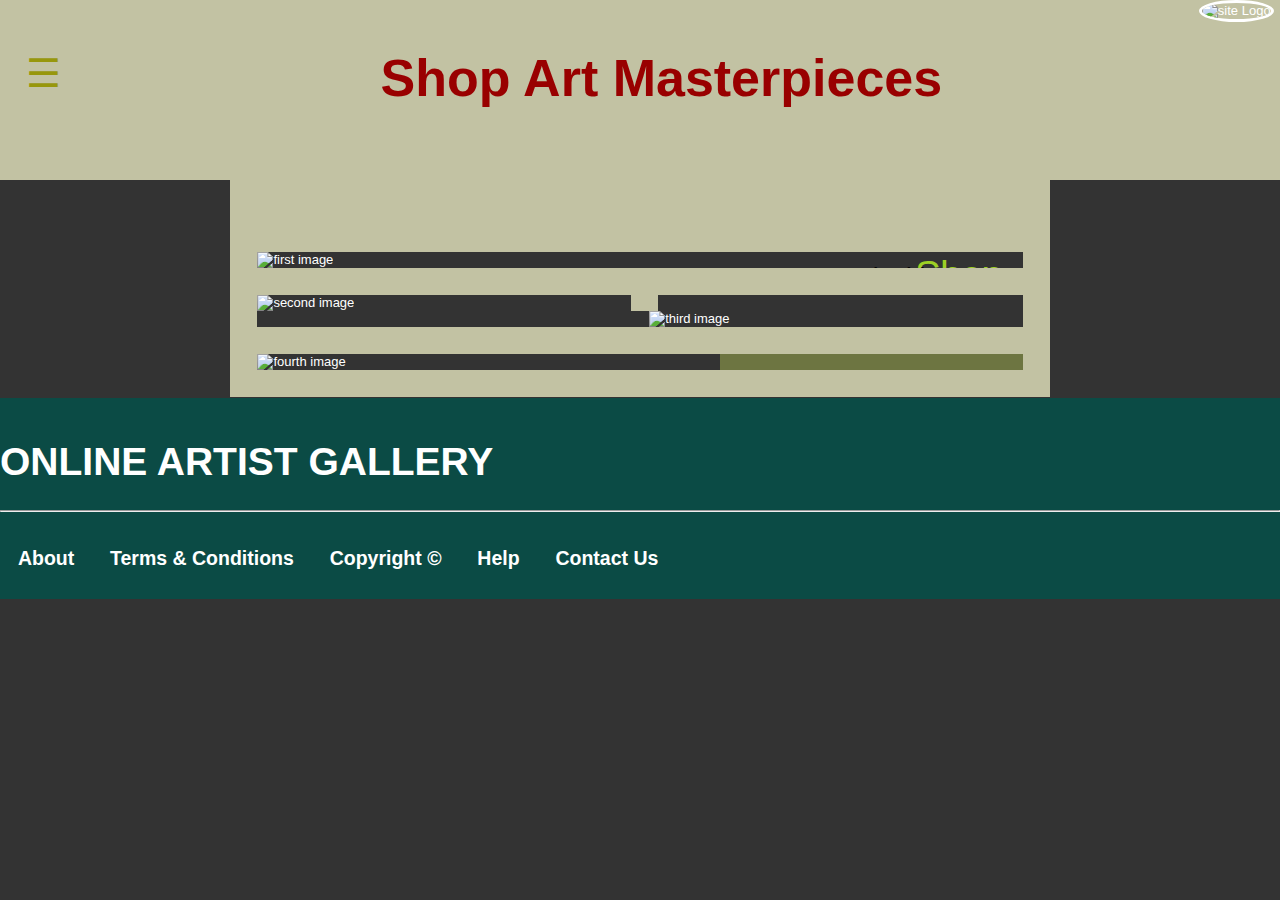
==== shop.html @ 3b6c41da "Add files via upload" ====
<!DOCTYPE html>
<!--
    Shop for our Online Art Gallary Project
-->
<head>
    <meta http-equiv="content-type" content="text/html; charset=utf-8" />
    <title>Shop here Some Famous Artwork</title>
    <meta name="keywords" content="" />
    <meta name="description" content="" />
    <link href="main.css" rel="stylesheet" type="text/css" />
</head>
<body> 
    <!-- hidden side menu -->
    <div id="mySidenav" class="sidenav">
            <a href="javascript:void(0)" class="closebtn" onclick="closeNav()">&times;</a>
            <a href="#">Home</a>
            <a href="#">Artists</a>
            <a href="#">User</a>
            <a href="#">About</a>
        </div>
    
    <!-- Header -->
    <div id="header">
	    <div id ="sideMenu">
        <span onclick="openNav()">&#9776;</span>
        </div>
        <div id ="pageTitle">
        <h1> Shop Art Masterpieces </h2>
        </div>
        <div id ="pageLogo">
        <img src = "images/artistgallarylogo.png" alt="site Logo" />
        </div>
    </div>

    <!-- Content -->
     <div id ="content">
        <div id ="imageArea" >
           <div id="firstImage">
           <img src="images/shop1.png" alt="first image"/>
           <div id="firstImagetext"><span class="shopItem"><a href="#">Shop</a></span> </div>
           <div id="firstImagetext2"><span class="shopItemtext">The biggest <strong class="highlightText"> Online Art Store </strong> </span> </div>
           </div>

           <div id="secondImage">
           <img src="images/shop2.jpg" alt="second image"/>
           <div id="secondImagetext"><span class="shopItem"><a href="#">Shop</a></span></div>
           </div>

           <div id="thirdImage">
           <img src="images/shop3.jpg" alt="third image" />
           <div id="thirdImagetext"><span class="shopItem"><a href="#">Shop</a></span></div>
           </div>

           <div id="fourthImage">
           <img src="images/shop4.jpg" alt="fourth image" />
           <div id="fourthImagetext"><span class="shopItem"><a href="#">Shop</a></span></div>
           
           <div id="fourthImagetext2">
            <div class="exploreMore"> <a href="#"> <strong> Explore more Artworks Here </strong> </a> </div>
           </div>
           </div>
        </div>
    </div>
    <!-- Footer -->
    <div id="footer">
        <h1 id="footerName"> <strong> ONLINE ARTIST GALLERY </strong> </h1>
        <hr>
        <div class="footerNav"> 

            <A href="#" target="_self "> <h2> About </h2> </A>  
            <A href="#" target="_self"> <h2> Terms &#38; Conditions </h2> </A> 
            <A href="#" target="_self"> <h2> Copyright &#169; </h2> </A> 
            <A href="#" target="_self"> <h2> Help </h2> </A> 
            <A href="#" target="_self"> <h2> Contact Us</h2> </A> 
        </div>
    </div>

  
               
<script type="text/javascript" src="shop.js"></script>  
</body>
</html>
---- main.css ----
body {
	margin:  0;
	padding: 0;
	background: #333333;
	font: normal small Tahoma, Arial, Helvetica, sans-serif;
	color: #FFFFFF;
}

/* Header */

#header {
	width: 100vw;
	height: 20vh;
    background: #c2c2a3;
}

#sideMenu {
	float: left;
	padding: 4% 10% 1% 2%;
}

#sideMenu span {
	font-size: 3em;
    color: #97970c;
    text-decoration: none;
}

#pageTitle {
    float: left;
    width: 50vw;
	padding: 1% 1% 0% 15%;
}

#pageTitle h1 {
    color: #990000;
	font-size: 4em;
}

#pageLogo {
    float: right; 
    padding: 0 .5vw 0 0; 
}

#pageLogo img{
    width: 10vw;
    height: 19vh;
    border: .5%;
    border-style: solid; 
    border-radius: 100%;
}

.sidenav {
    height: 100%;
    width: 0;
    position: fixed;
    z-index: 1;
    top: 0;
    left: 0;
    background-color: #111;
    overflow-x: hidden;
    transition: 0.5s;
    padding-top: 5%;
  }
  
  .sidenav a {
    padding: 8px 8px 8px 32px;
    text-decoration: none;
    font-size: 3em;
    color: #818181;
    display: block;
    transition: 0.3s;
  }
  
  .sidenav a:hover {
    background-color: antiquewhite;
    color: #f56666;
  }
  
  .sidenav .closebtn {
    position: absolute;
    top: 0;
    right: 25px;
    font-size: 36px;
    margin-left: 50px;
}
/* Content */

/* Image Area */
/* Image Area */
 

#imageArea {
    margin-left: 18%;
    margin-right: 18%;
    margin-top: 0%;
    margin-bottom: 0%;
    border-width: 8vh 3vh 3vh 3vh;
    border-style: solid;
    border-color:#c2c2a3; 
}
#firstImage {
    width: 100%;
    height: 100%;
    border-width: 0 0 3vh 0;
    border-style: solid;
    border-color:#c2c2a3;
    position: relative;
    overflow: hidden;
}
#firstImagetext {
    position: absolute;
    top: 0%;
    right: 0%;
  }
.shopItem a {
	display: block;
	width: 10vw;
	height: 10vh;
    padding-top: 1%; 
	text-align: center;
	text-decoration: none;
	letter-spacing: -1px;
	font-family: "Arial";
	font-size: 3em;
	color:   hsl(78, 70%, 48%);
}
.shopItem a:hover {
    border-radius: 5%;
    color: #f56666;
	background-color: #66ff66;
} 
#firstImagetext2 {
    position: absolute;
    top: 55%;
    right: 5%;
  }
.shopItemtext {
	display: block;
	width: 10vw;
	height: 1vh;
    padding-top: 1%; 
	text-align: center;
	text-decoration: none;
	letter-spacing: -1px;
	font-family: "Arial";
	font-size: 200%;
	color:   #030303;
}
.highlightText {
    display: block;
	width: 10vw;
	height: 1vh;
    padding-top: 1%; 
	text-align: center;
	text-decoration: none;
	letter-spacing: -1px;
	font-family: "Times New Roman";
	font-size: 200%;
	color:   #030303;
}

#secondImage {
    float: left;
    width: 48.8%;
    height: 100%;
    border-width: 0 3vh 0 0;
    border-style: solid;
    border-color:#c2c2a3;
    position: relative;
    overflow: hidden;
}
#secondImagetext {
    position: absolute;
    bottom: 0%;
    right: 0%
  }
#thirdImage {
    float: right;
    width: 48.8%;
    height: 100%;
    position: relative;
    overflow: hidden;
}
#thirdImagetext {
    position: absolute;
    bottom: 0%;
    right: 0%
  }
#fourthImage {
    width: 100%;
    height: 100%;
    border-width: 3vh 0 0 0;
    border-style: solid;
    border-color:#c2c2a3;
    position: relative;
    overflow: hidden;
}
#fourthImagetext {
    position: absolute;
    bottom: 0%;
    right: 39.5%;
}
#fourthImagetext2 {
    position: absolute;
    height: 100%;
    top: 0%;
    bottomL: 0%;
    left: 60.5%;
    right: 0%; 
}
.exploreMore {
    border-width: 2vh 2vh 2vh 2vh;
    border-style: solid;
    border-color:#6d7541;
    background-color:#6d7541;
}
.exploreMore a {
    padding: 25% 1% 30% 1%;
    text-decoration: none;
    font-size: 5em;
    color: antiquewhite;
    display: block; 
}
.exploreMore a:hover {
    background-color:#102b30; 
    color:#e76b18;
    border-color:#3bc5dd;
}
/* Footer */
#footer {
        margin-top:-2%;
        background: #0b4b45;
  }
#footerName{
    font-family: 'Arial'; 
    padding-top: 42px;
    font-size: 300%;
} 
.footerNav{
    overflow: hidden;
    display: block;
    padding: 0% 0%;
    height: 14%;
    width: 100%;
  }
.footerNav a {
    float: left;
    color: white;
    text-align: center;
    padding: 1% 1.4% ;
    text-decoration: none;
    font-size: 100%;
    font-family: arial; 
}
.footerNav a:hover {
    background-color: antiquewhite;
    color: #f56666;
}

@media only screen and (max-width: 600px) {
    #sideMenu {
        float: left;
        padding: 5% 1% 1% 2%;
    }
    
    #sideMenu span {
        font-size: 3em;
        color: #97970c;
        text-decoration: none;
    }
    
    #pageTitle {
        float: left;
        width: 85vw;
        padding: 1% 1% 1% 4%;
    }
    
    #pageTitle h1 {
        color: #990000;
        font-size: 3em;
    }
    #pageLogo {
        float: right; 
        visibility: hidden;
        padding: 0 .5vw 0 0; 
    }
    
    #pageLogo img{
        width: 10vw;
        height: 19vh;
        border: .5%;
        border-style: solid; 
        border-radius: 100%;
    }
}
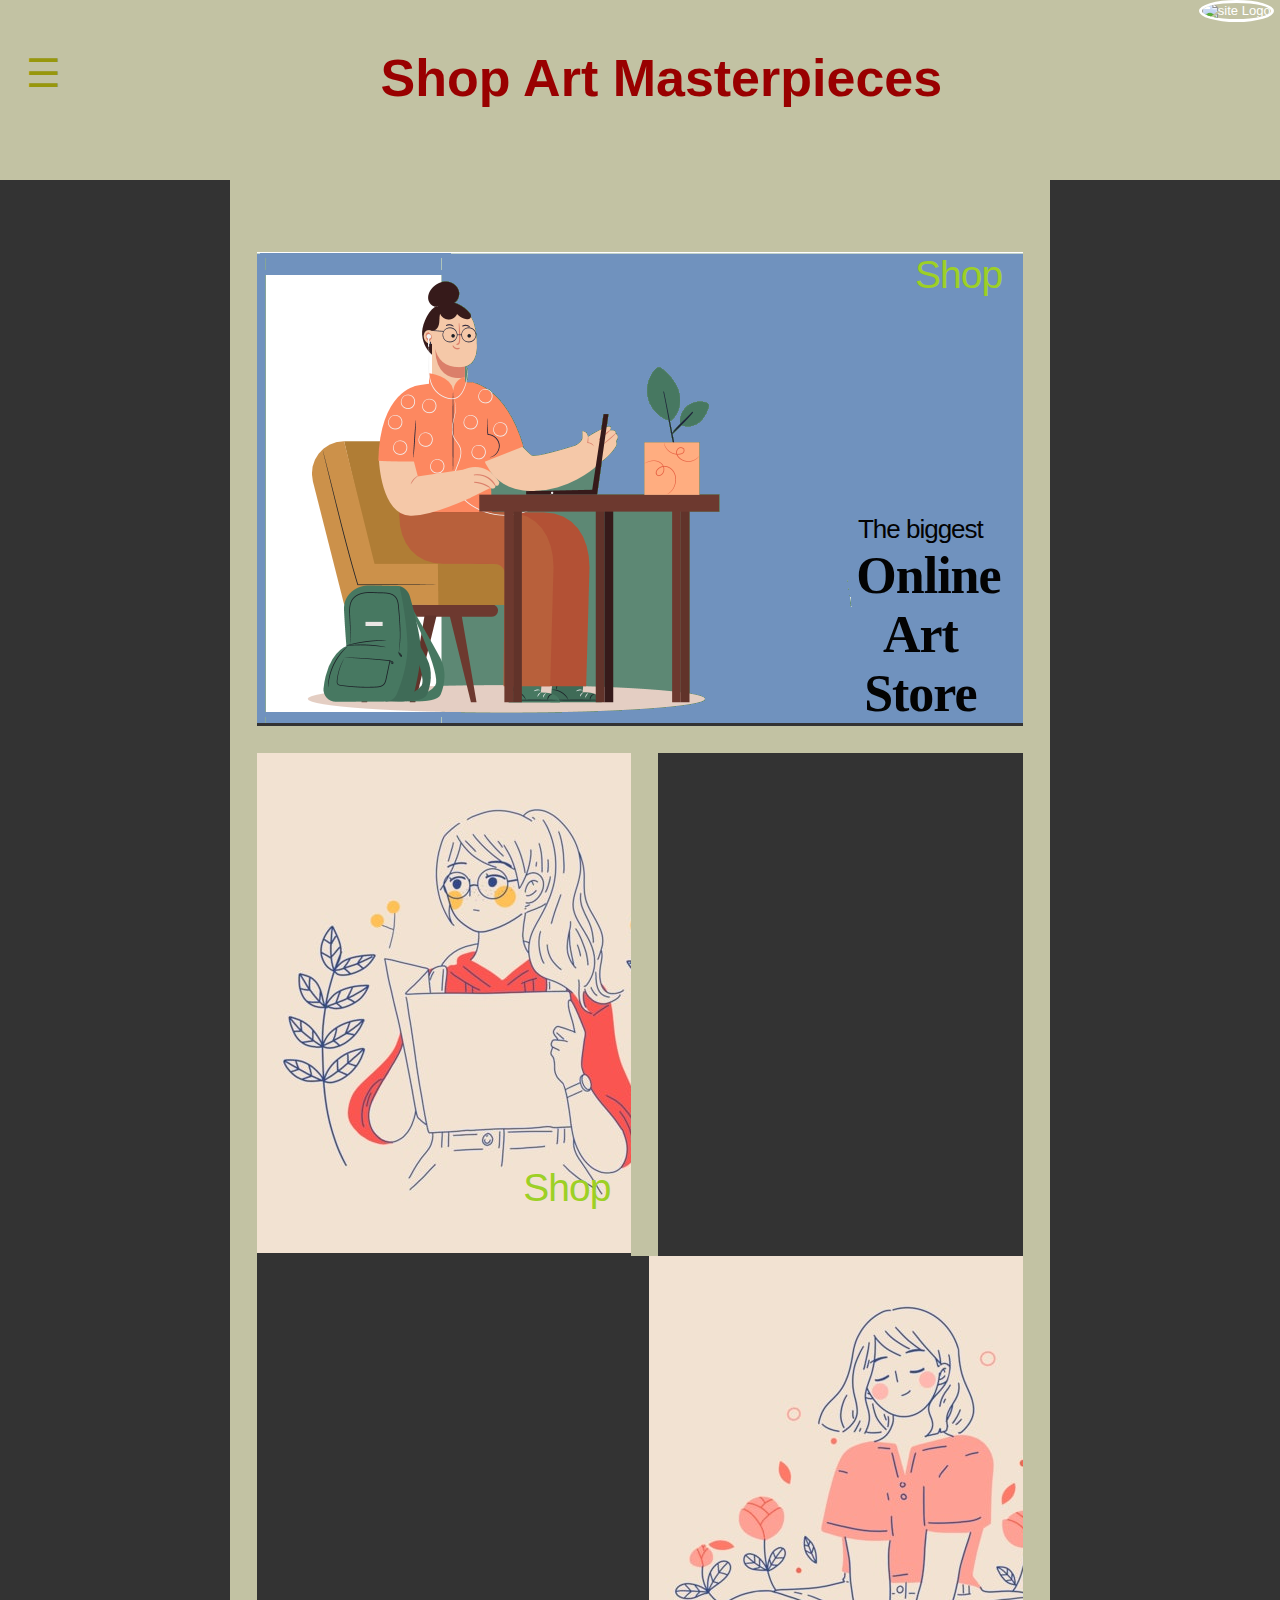
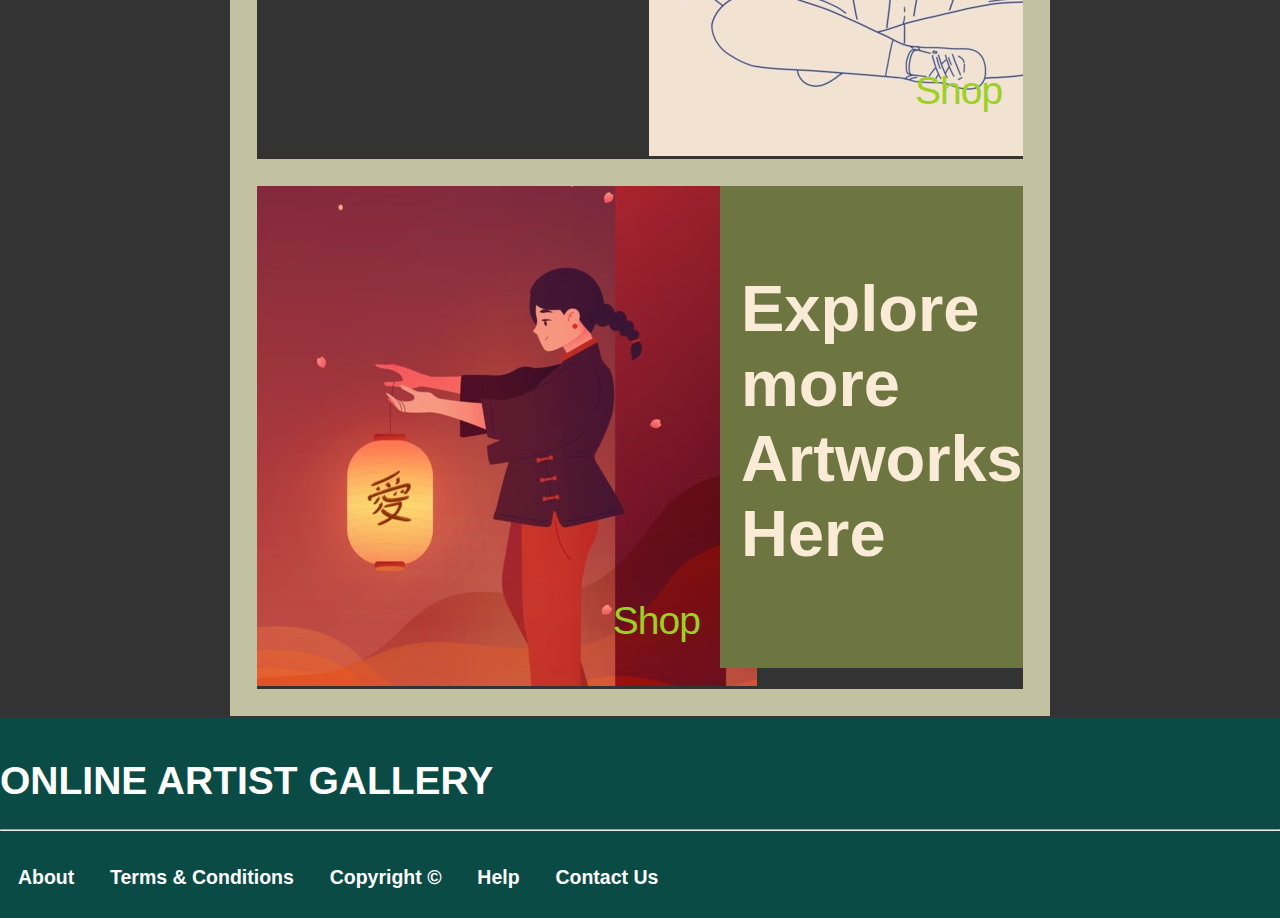
==== commit e9da2a7e: "Update shop.html" ====
--- a/shop.html
+++ b/shop.html
@@ -36,23 +36,23 @@
      <div id ="content">
         <div id ="imageArea" >
            <div id="firstImage">
-           <img src="images/shop1.png" alt="first image"/>
+           <img src="shop1.png" alt="first image"/>
            <div id="firstImagetext"><span class="shopItem"><a href="#">Shop</a></span> </div>
            <div id="firstImagetext2"><span class="shopItemtext">The biggest <strong class="highlightText"> Online Art Store </strong> </span> </div>
            </div>
 
            <div id="secondImage">
-           <img src="images/shop2.jpg" alt="second image"/>
+           <img src="shop2.jpg" alt="second image"/>
            <div id="secondImagetext"><span class="shopItem"><a href="#">Shop</a></span></div>
            </div>
 
            <div id="thirdImage">
-           <img src="images/shop3.jpg" alt="third image" />
+           <img src="shop3.jpg" alt="third image" />
            <div id="thirdImagetext"><span class="shopItem"><a href="#">Shop</a></span></div>
            </div>
 
            <div id="fourthImage">
-           <img src="images/shop4.jpg" alt="fourth image" />
+           <img src="shop4.jpg" alt="fourth image" />
            <div id="fourthImagetext"><span class="shopItem"><a href="#">Shop</a></span></div>
            
            <div id="fourthImagetext2">
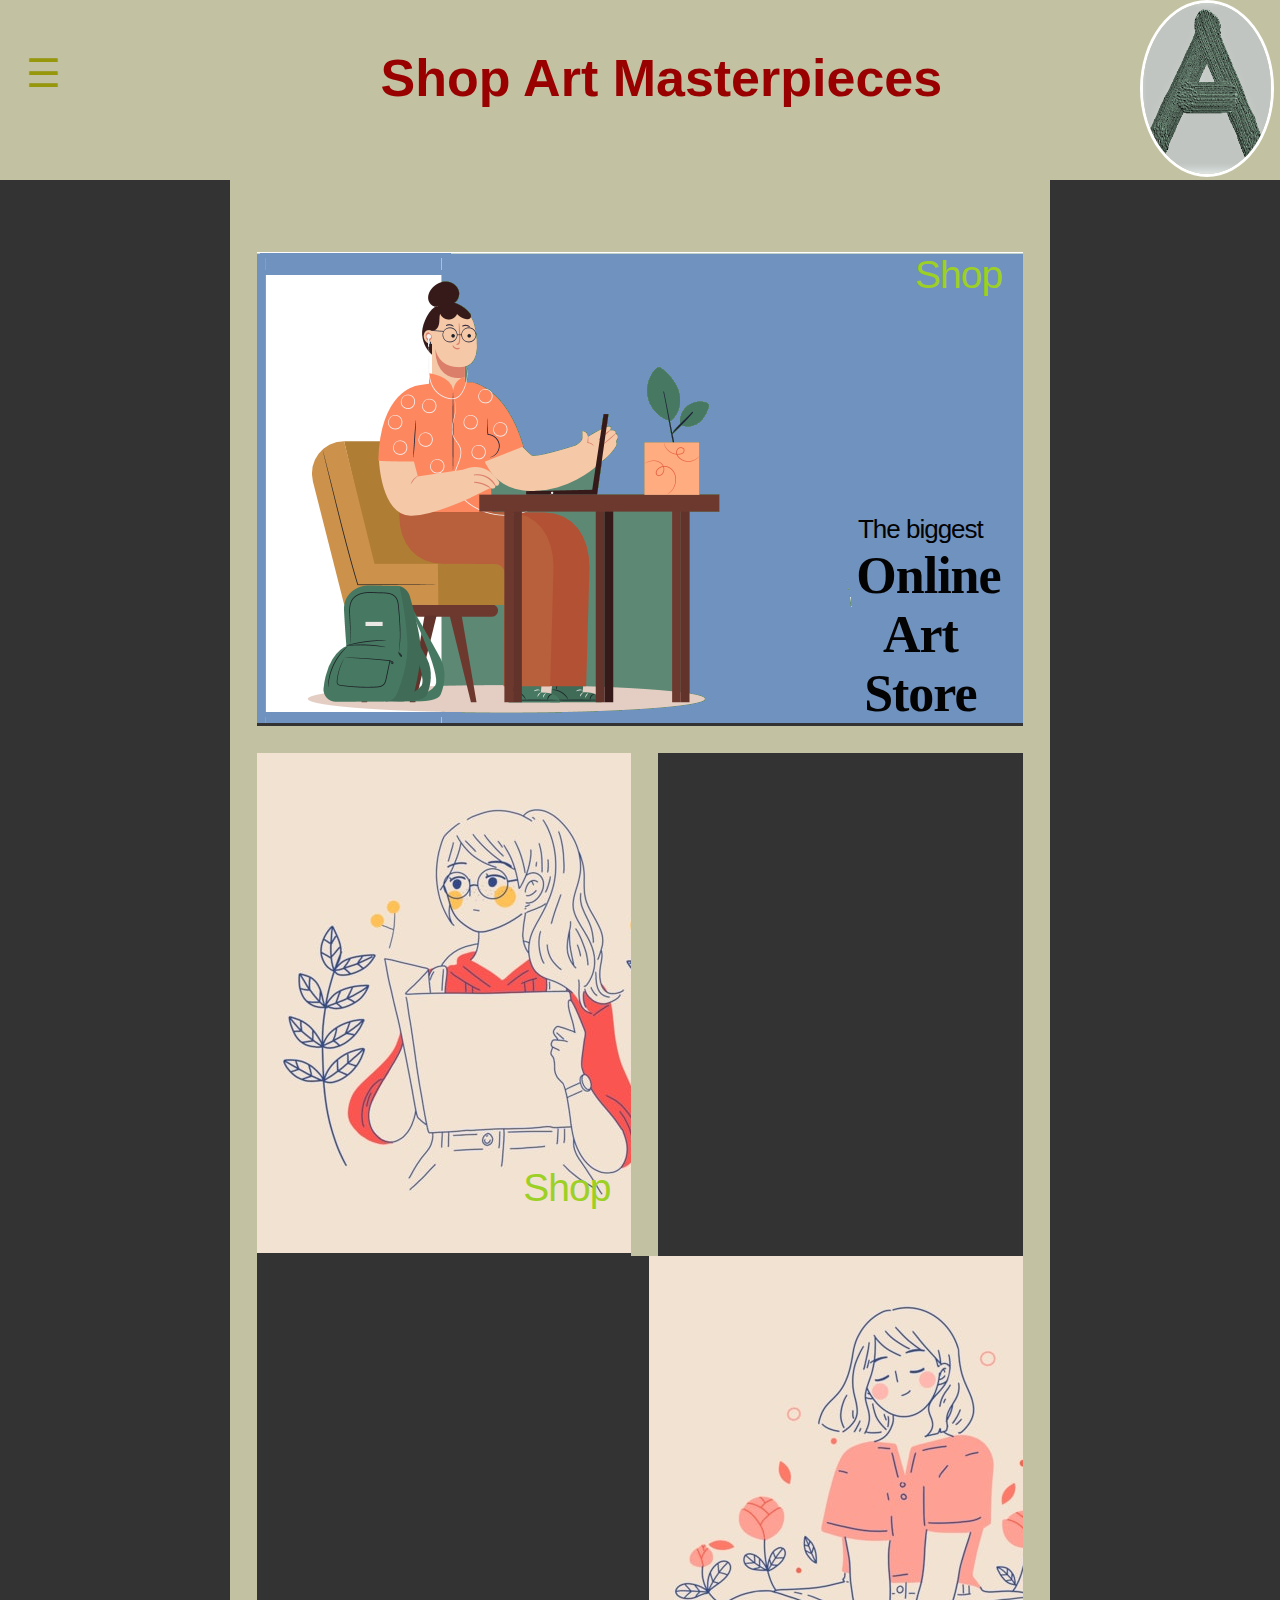
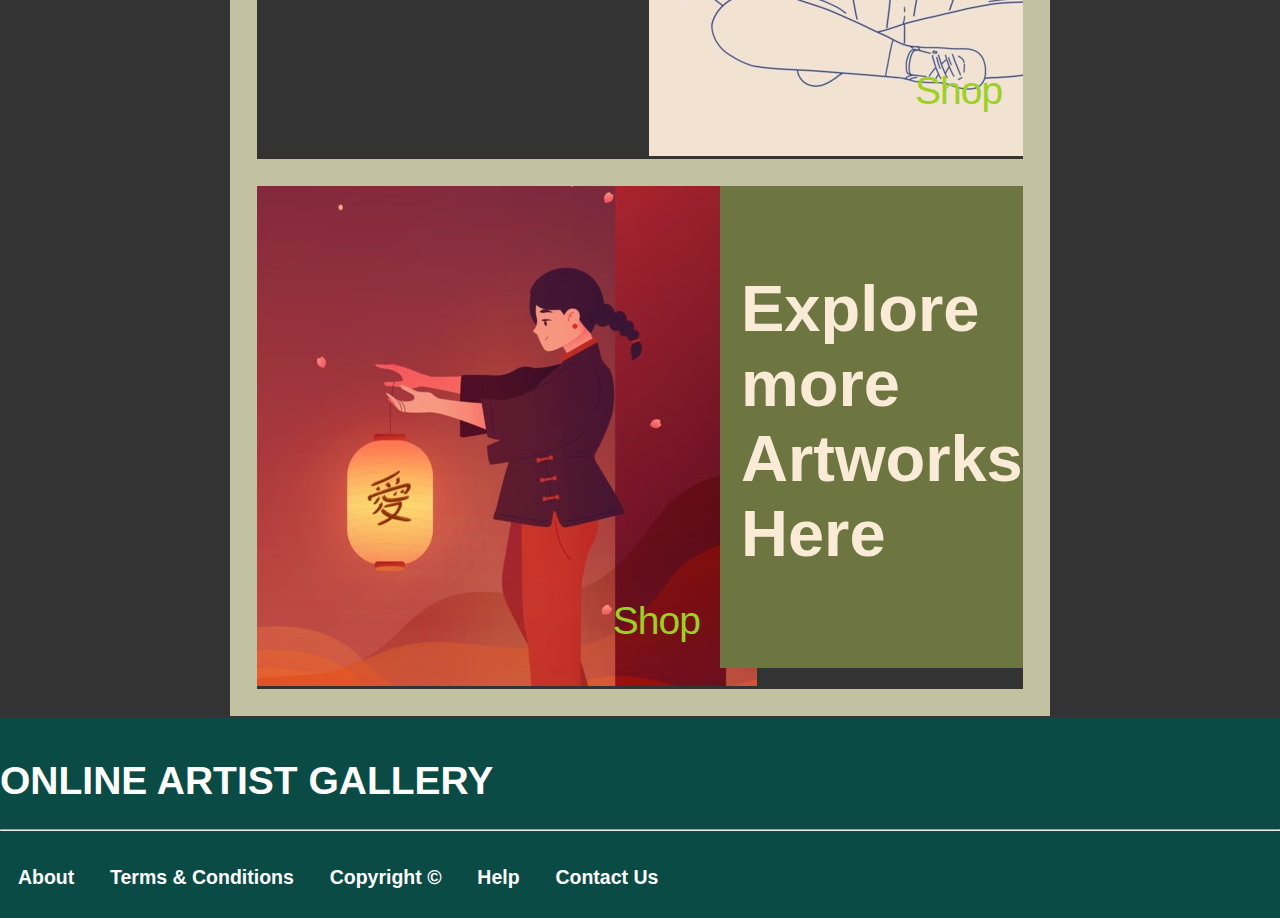
==== commit 3a7e5f0d: "Update shop.html" ====
--- a/shop.html
+++ b/shop.html
@@ -28,7 +28,7 @@
         <h1> Shop Art Masterpieces </h2>
         </div>
         <div id ="pageLogo">
-        <img src = "images/artistgallarylogo.png" alt="site Logo" />
+        <img src = "artistgallarylogo.png" alt="site Logo" />
         </div>
     </div>
 
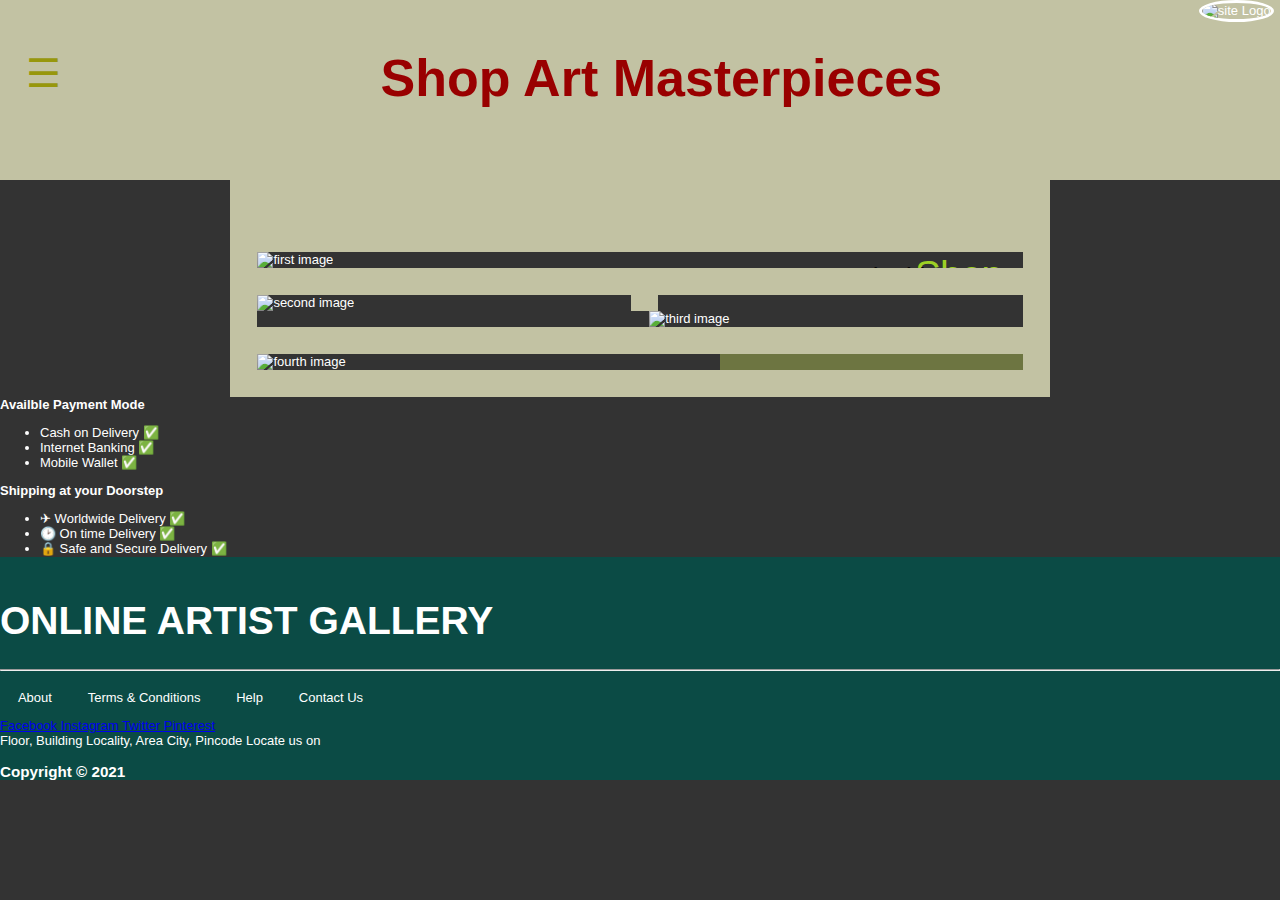
==== commit 21bdd8e4: "To add some additional property in the web page" ====
--- a/shop.html
+++ b/shop.html
@@ -28,31 +28,32 @@
         <h1> Shop Art Masterpieces </h2>
         </div>
         <div id ="pageLogo">
-        <img src = "artistgallarylogo.png" alt="site Logo" />
+        <img src = "images/artistgallarylogo.png" alt="site Logo" />
         </div>
     </div>
 
     <!-- Content -->
      <div id ="content">
+         <!-- Image Portion -->
         <div id ="imageArea" >
            <div id="firstImage">
-           <img src="shop1.png" alt="first image"/>
+           <img src="images/shop1.png" alt="first image"/>
            <div id="firstImagetext"><span class="shopItem"><a href="#">Shop</a></span> </div>
            <div id="firstImagetext2"><span class="shopItemtext">The biggest <strong class="highlightText"> Online Art Store </strong> </span> </div>
            </div>
 
            <div id="secondImage">
-           <img src="shop2.jpg" alt="second image"/>
+           <img src="images/shop2.jpg" alt="second image"/>
            <div id="secondImagetext"><span class="shopItem"><a href="#">Shop</a></span></div>
            </div>
 
            <div id="thirdImage">
-           <img src="shop3.jpg" alt="third image" />
+           <img src="images/shop3.jpg" alt="third image" />
            <div id="thirdImagetext"><span class="shopItem"><a href="#">Shop</a></span></div>
            </div>
 
            <div id="fourthImage">
-           <img src="shop4.jpg" alt="fourth image" />
+           <img src="images/shop4.jpg" alt="fourth image" />
            <div id="fourthImagetext"><span class="shopItem"><a href="#">Shop</a></span></div>
            
            <div id="fourthImagetext2">
@@ -60,19 +61,56 @@
            </div>
            </div>
         </div>
+
+    <!-- Payment and Delivery portion -->
+    <div id = "PaymentDeliveryArea">
+        <div id="Payment">
+        <span> <strong> Availble Payment Mode </strong> </span>
+        <ul>
+        <li> Cash on Delivery &#9989;</li>
+        <li> Internet Banking &#9989;</li>
+        <li> Mobile Wallet &#9989;</li>
+        </ul>
+        </div>
+
+        <div id= "Delivery">
+        <span> <strong> Shipping at your Doorstep </strong> </span>
+        <ul> 
+        <li>&#9992; Worldwide Delivery &#9989;</li>
+        <li>&#128337; On time Delivery &#9989;</li>
+        <li>&#128274; Safe and Secure Delivery &#9989;</li>
+        </ul>
+        </div>
+         
+
     </div>
+    
     <!-- Footer -->
     <div id="footer">
         <h1 id="footerName"> <strong> ONLINE ARTIST GALLERY </strong> </h1>
         <hr>
         <div class="footerNav"> 
 
-            <A href="#" target="_self "> <h2> About </h2> </A>  
-            <A href="#" target="_self"> <h2> Terms &#38; Conditions </h2> </A> 
-            <A href="#" target="_self"> <h2> Copyright &#169; </h2> </A> 
-            <A href="#" target="_self"> <h2> Help </h2> </A> 
-            <A href="#" target="_self"> <h2> Contact Us</h2> </A> 
+            <A href="#" target="_self ">  About </A>  
+            <A href="#" target="_self"> <span> Terms & Conditions </span> </A>    
+            <A href="#" target="_self"> Help </A> 
+            <A href="#" target="_self">  Contact Us </A>
         </div>
+        <div class="socialMediaHandle"> 
+
+            <A href="#" target="_self ">  Facebook </A>  
+            <A href="#" target="_self">  Instagram </A>    
+            <A href="#" target="_self"> Twitter </A> 
+            <A href="#" target="_self"> Pinterest  </A>
+        </div>
+        <div class="addrerssOnMap"> 
+
+            <span>Floor, Building </span>  
+            <span>Locality, Area</span>    
+            <span> City, Pincode </span> 
+            <span> Locate us on </span>
+        </div>
+        <h3 id="copyrightSection"> Copyright &#169; 2021 </h3>
     </div>
 
   
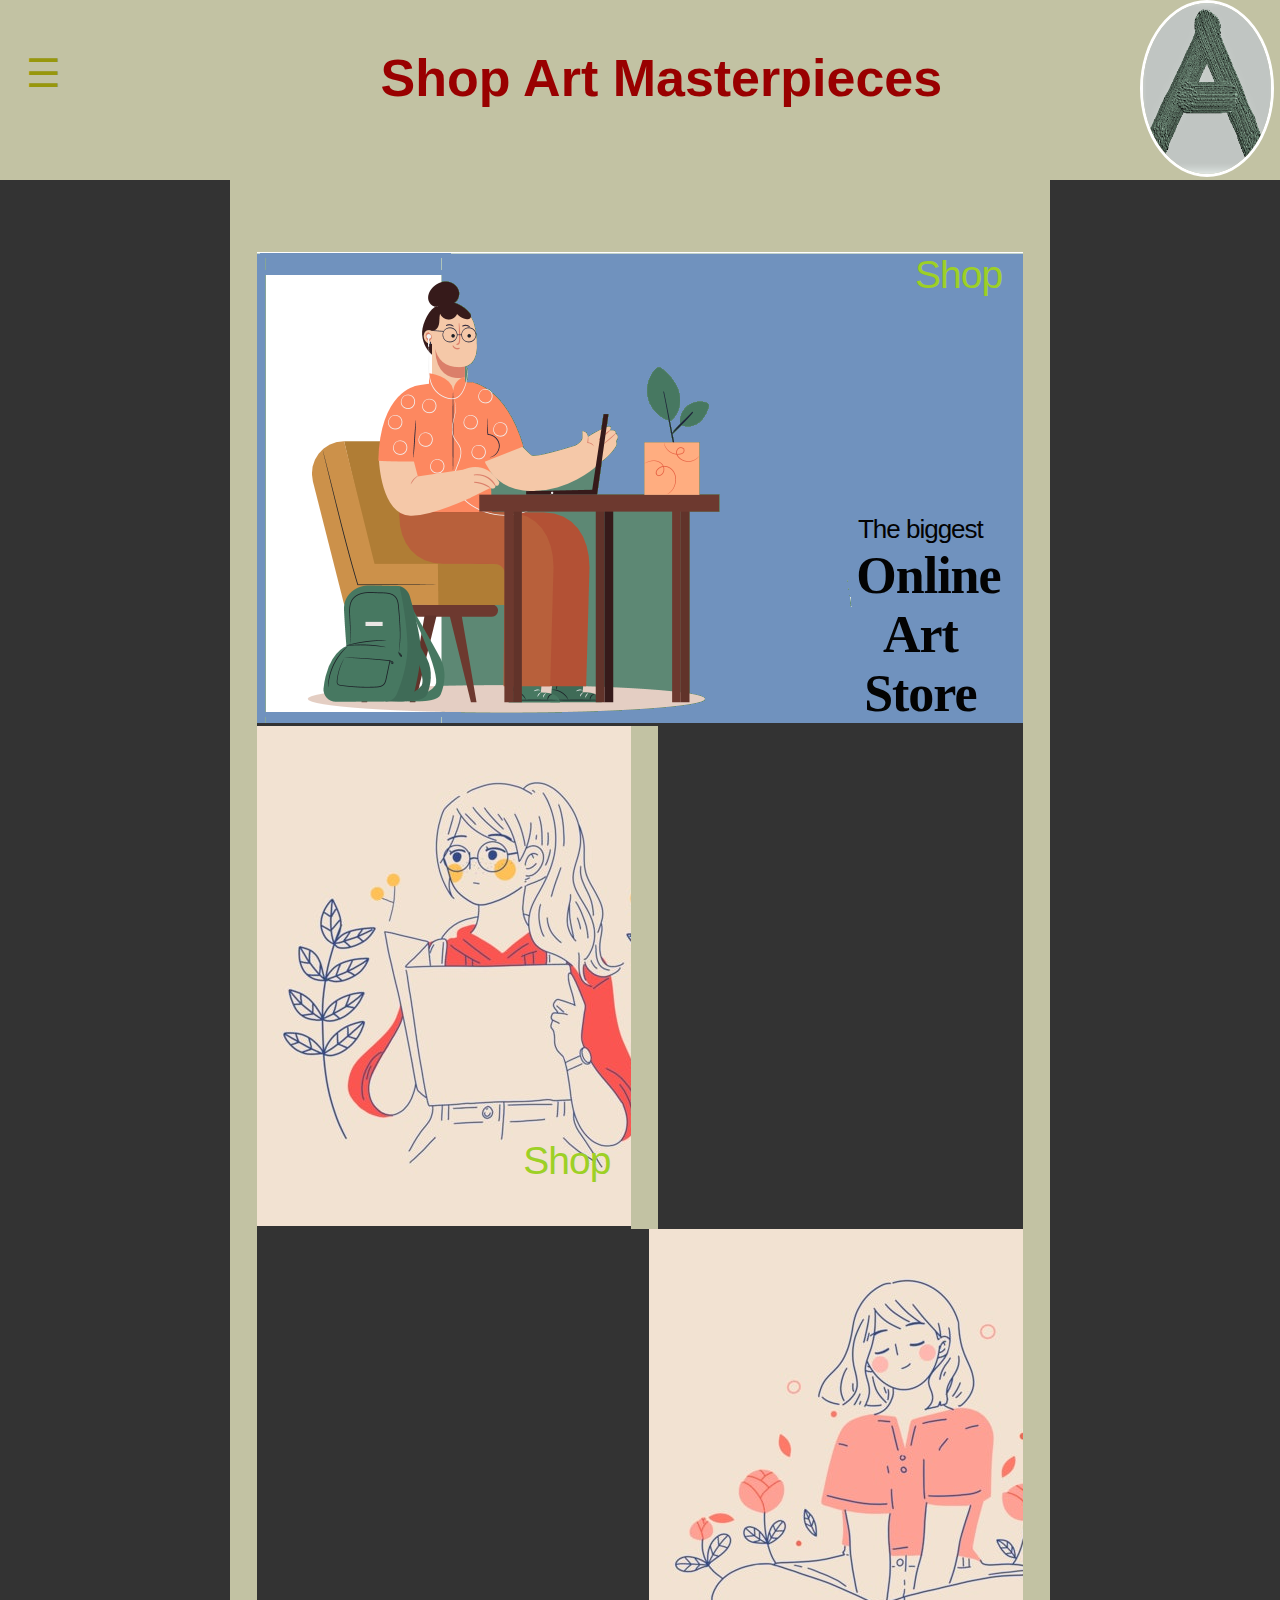
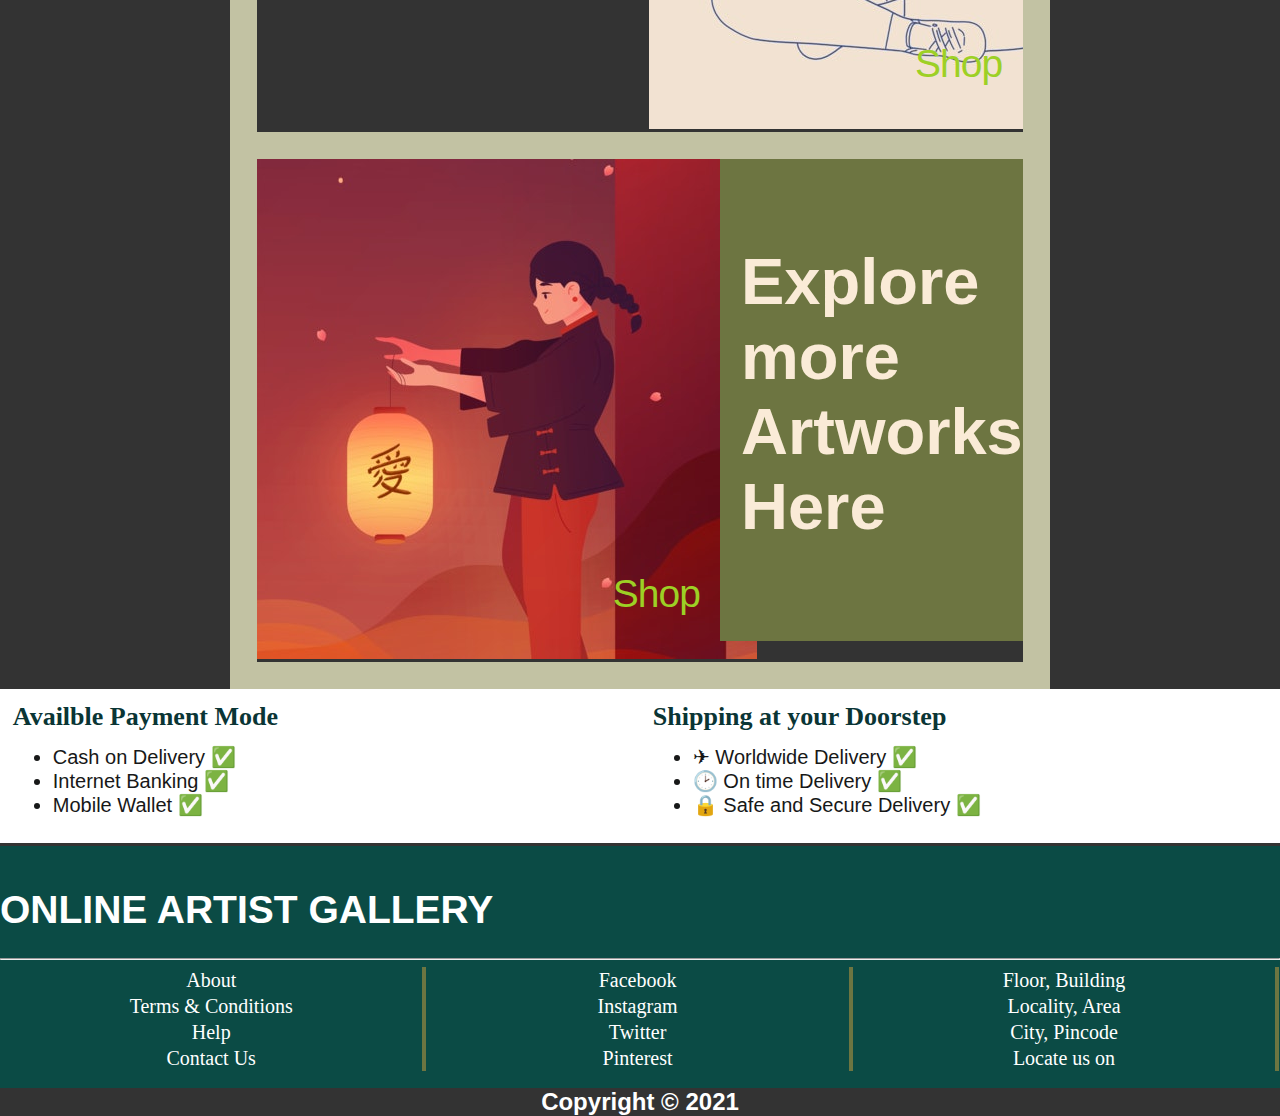
==== commit baf1fb73: "changing image path to run code on github" ====
--- a/shop.html
+++ b/shop.html
@@ -28,7 +28,7 @@
         <h1> Shop Art Masterpieces </h2>
         </div>
         <div id ="pageLogo">
-        <img src = "images/artistgallarylogo.png" alt="site Logo" />
+        <img src = "artistgallarylogo.png" alt="site Logo" />
         </div>
     </div>
 
@@ -37,23 +37,23 @@
          <!-- Image Portion -->
         <div id ="imageArea" >
            <div id="firstImage">
-           <img src="images/shop1.png" alt="first image"/>
+           <img src="shop1.png" alt="first image"/>
            <div id="firstImagetext"><span class="shopItem"><a href="#">Shop</a></span> </div>
            <div id="firstImagetext2"><span class="shopItemtext">The biggest <strong class="highlightText"> Online Art Store </strong> </span> </div>
            </div>
 
            <div id="secondImage">
-           <img src="images/shop2.jpg" alt="second image"/>
+           <img src="shop2.jpg" alt="second image"/>
            <div id="secondImagetext"><span class="shopItem"><a href="#">Shop</a></span></div>
            </div>
 
            <div id="thirdImage">
-           <img src="images/shop3.jpg" alt="third image" />
+           <img src="shop3.jpg" alt="third image" />
            <div id="thirdImagetext"><span class="shopItem"><a href="#">Shop</a></span></div>
            </div>
 
            <div id="fourthImage">
-           <img src="images/shop4.jpg" alt="fourth image" />
+           <img src="shop4.jpg" alt="fourth image" />
            <div id="fourthImagetext"><span class="shopItem"><a href="#">Shop</a></span></div>
            
            <div id="fourthImagetext2">
--- a/main.css
+++ b/main.css
@@ -86,8 +86,6 @@
 /* Content */
 
 /* Image Area */
-/* Image Area */
- 
 
 #imageArea {
     margin-left: 18%;
@@ -101,9 +99,6 @@
 #firstImage {
     width: 100%;
     height: 100%;
-    border-width: 0 0 3vh 0;
-    border-style: solid;
-    border-color:#c2c2a3;
     position: relative;
     overflow: hidden;
 }
@@ -226,8 +221,52 @@
     color:#e76b18;
     border-color:#3bc5dd;
 }
+/* Payment and Delivery portion */
+#PaymentDeliveryArea {
+    width: 100%;
+    height: auto;
+    display: inline-block;
+    background-color:#ffffff;
+}
+#Payment {
+    float: left;
+    width: 48%;
+    height: auto;
+    padding: 1% 1% 1% 1%;   
+}
+
+#Delivery {
+    float: right;
+    width: 48%;
+    height: auto;
+    padding: 1% 1% 1% 1%;  
+}
+
+#PaymentDeliveryArea span{
+    text-decoration: none;
+    color: #0a3535;
+    font-family: 'Times New Roman';
+    font-size: 26px;
+
+}
+#PaymentDeliveryArea li{
+    text-decoration: none;
+    color: #171818;
+    font-family: 'Arial';
+    font-size: 20px;
+}
+#Payment:hover{
+    background-color:#85e7e7;
+    color: #ffffff;
+}
+#Delivery:hover{
+    background-color:#85e7e7;
+    color: #ffffff;
+}
+
 /* Footer */
 #footer {
+        height: auto;
         margin-top:-2%;
         background: #0b4b45;
   }
@@ -237,60 +276,359 @@
     font-size: 300%;
 } 
 .footerNav{
-    overflow: hidden;
-    display: block;
-    padding: 0% 0%;
-    height: 14%;
-    width: 100%;
-  }
-.footerNav a {
     float: left;
+    display: block;
+    width: 33%;
+    border-width: 0vh .5vh 0vh 0vh;
+    border-style: solid;
+    border-color:#6d7541;
+  }
+.footerNav A {
     color: white;
+    display: block;
+    text-decoration: none;
     text-align: center;
-    padding: 1% 1.4% ;
-    text-decoration: none;
-    font-size: 100%;
-    font-family: arial; 
-}
-.footerNav a:hover {
-    background-color: antiquewhite;
-    color: #f56666;
-}
-
-@media only screen and (max-width: 600px) {
+    font-size: 20px;
+    font-family: 'Times New Roman';
+    padding: .5% 2% .25% 2%;
+}
+.footerNav:hover{
+    background-color: #333333;
+}
+.socialMediaHandle{
+    float: left;
+    display: block;
+    width: 33%;
+    border-width: 0vh .5vh 0vh 0vh;
+    border-style: solid;
+    border-color:#6d7541;
+  }
+.socialMediaHandle A {
+    color: white;
+    display: block;
+    text-decoration: none;
+    text-align: center;
+    font-size: 20px;
+    font-family: 'Times New Roman';
+    padding: .5% 2% .25% 2%;
+}
+.socialMediaHandle:hover{
+    background-color: #333333;
+}
+.addrerssOnMap{
+    float: left;
+    display: block;
+    width: 33%;
+    border-width: 0vh .5vh 0vh 0vh;
+    border-style: solid;
+    border-color:#6d7541;
+  }
+.addrerssOnMap span {
+    color: white;
+    display: block;
+    text-decoration: none;
+    text-align: center;
+    font-size: 20px;
+    font-family: 'Times New Roman';
+    padding: .5% 2% .25% 2%;
+}
+.addrerssOnMap:hover{
+    background-color: #333333;
+}
+#copyrightSection{
+    color: white;
+    background-color: #333333;
+    text-align: center;
+    text-decoration: none;
+    font-size: 24px;
+    font-family: arial;
+    margin-top: 10%;
+    margin-bottom: 0%;
+}
+
+@media only screen and (max-width: 720px) {
+    #header {
+        width: 100vw;
+        height: 18vh;
+        background: #c2c2a3;
+    }
     #sideMenu {
         float: left;
-        padding: 5% 1% 1% 2%;
+        padding: 5%% 1% 1% 2%;
     }
     
     #sideMenu span {
-        font-size: 3em;
+        font-size: 2.5em;
         color: #97970c;
         text-decoration: none;
     }
     
     #pageTitle {
         float: left;
-        width: 85vw;
+        width: 75%;
         padding: 1% 1% 1% 4%;
     }
     
     #pageTitle h1 {
         color: #990000;
-        font-size: 3em;
+        font-size: 2.5em;
     }
     #pageLogo {
-        float: right; 
-        visibility: hidden;
+        float: right;
+        visibility: hidden; 
         padding: 0 .5vw 0 0; 
     }
     
     #pageLogo img{
+        visibility: hidden; 
         width: 10vw;
-        height: 19vh;
+        height: 0.1vw;
         border: .5%;
         border-style: solid; 
         border-radius: 100%;
     }
-}
-
+    /* Content for Smartphone user*/
+
+/* Image Area for Smartphone user*/
+    #imageArea {
+        margin-left: 0%;
+        margin-right: 0%;
+        margin-top: -15%;
+        margin-bottom: 0%; 
+        border-width: 0 0 0 0;
+        border-style: solid;
+        border-color:#c2c2a3;
+    }
+    #firstImage {
+        width: 100%;
+        height: auto;
+        position: relative;
+        overflow: hidden;
+    }
+    #firstImagetext {
+        position: absolute;
+        top: 0%;
+        right: 0%;
+      }
+    .shopItem a {
+        display: block;
+        width: 100%;
+        height: 100%;
+        padding-top: 1%; 
+        text-align: center;
+        text-decoration: none;
+        letter-spacing: -1px;
+        font-family: "Arial";
+        font-size: 3em;
+        color:   #9dd025;
+    }
+    .shopItem a:hover {
+        border-radius: 5%;
+        color: #f56666;
+        background-color: #66ff66;
+    } 
+    #firstImagetext2 {
+        position: absolute;
+        top: 5%;
+        left: 5%;
+      }
+    .shopItemtext {
+        display: block;
+        width: 10%;
+        height: 1vh;
+        padding-top: 1%; 
+        text-align: center;
+        text-decoration: none;
+        letter-spacing: -1px;
+        font-family: "Arial";
+        font-size: 200%;
+        color:   #030303;
+    }
+    .highlightText {
+        display: block;
+        width: 10%;
+        height: 1vh;
+        padding-top: 1%; 
+        text-align: center;
+        text-decoration: none;
+        letter-spacing: -1px;
+        font-family: "Times New Roman";
+        font-size: 200%;
+        color:   #030303;
+    }
+    
+    #secondImage {
+        float:left
+        width: 50%;
+        height: 360px;
+        border-right: 0px;
+        position: relative;
+        overflow: hidden;
+    }
+    #secondImage img:hover{
+        width: 100%;
+        height: 100%;
+        position: relative;
+        overflow: visible;
+    }
+    #secondImagetext {
+        position: absolute;
+        bottom: 0%;
+        right: 0%
+      }
+    #thirdImage {
+        float: right;
+        width: 50%;
+        height: 360px;
+        position: relative;
+        overflow: hidden;
+    }
+    #thirdImage img:hover{
+        width: 100%;
+        height: 100%;
+        position: relative;
+        overflow: visible;
+    }
+    #thirdImagetext {
+        position: absolute;
+        bottom: 0%;
+        right: 0%
+      }
+    #fourthImage {
+        width: 100%;
+        height: 120%;
+        border-width: 0 0 0 0;
+        border-style: solid;
+        border-color:#c2c2a3;  
+        position: relative;
+        overflow: hidden;
+    }
+    #fourthImagetext {
+        position: absolute;
+        bottom: 90%;
+        right: 0%;
+        top: 0%;
+    }
+    #fourthImagetext2 {
+        width: 100%;
+        top: 84%;
+        bottom: 0%;
+        left: 0%;
+        right: 0%; 
+    }
+    .exploreMore {
+        border-width: 1vh 1vh 1vh 1vh;
+        border-style: solid;
+        border-color:#6d7541;
+        background-color:#6d7541;
+    }
+    .exploreMore a {
+        padding: 5% 1% 3% 1%;
+        text-decoration: none;
+        font-size: 2em;
+        color: antiquewhite;
+        display: block; 
+    }
+    .exploreMore a:hover {
+        background-color:#102b30; 
+        color:#e76b18;
+        border-color:#3bc5dd;    
+    }
+/* Payment and Delivery portion for Smartphone user*/
+    #PaymentDeliveryArea {
+        width: 100%;
+        height: auto;
+        background-color:#ffffff;
+        }
+    #Payment {
+            
+            width: 100%;
+            height: auto;
+            padding: 1% 1% 1% 20%;   
+        }
+        
+    #Delivery {
+            float: left;
+            width: 100%;
+            height: auto;
+            padding: 1% 0% 1% 20%;  
+        }
+
+
+    /* Footer for Smartphone Devices */
+    
+    #footer {
+        margin-top:-3%;
+        background: #0b4b45;
+    }
+    
+    #footerName{
+       font-family: 'Arial'; 
+       padding-top: 12px;
+       padding-left: 12px;
+       font-size: 200%;
+    } 
+    .footerNav{
+        display: block;
+        width: 100%;
+        margin-top: 0%;
+        background: #0b4b45;
+      }
+    .footerNav A {
+        color: white;
+        display: block;
+        text-decoration: none;
+        text-align: center;
+        font-size: 20px;
+        font-family: 'Times New Roman';
+        padding: .5% 2% .25% 2%;
+    }
+    .footerNav:hover{
+        background-color: #333333;
+    }
+    .socialMediaHandle{
+        display: block;
+        width: 100%;
+        background: #0b4b45;
+      }
+    .socialMediaHandle A {
+        color: white;
+        display: block;
+        text-decoration: none;
+        text-align: center;
+        font-size: 20px;
+        font-family: 'Times New Roman';
+        padding: .5% 2% .25% 2%;
+    }
+    .socialMediaHandle:hover{
+        background-color: #333333;
+    }
+    .addrerssOnMap{
+        display: block;
+        width: 100%;
+        background: #0b4b45;
+      }
+    .addrerssOnMap span {
+        color: white;
+        display: block;
+        text-decoration: none;
+        text-align: center;
+        font-size: 20px;
+        font-family: 'Times New Roman';
+        padding: .5% 2% .25% 2%;
+    }
+    .addrerssOnMap:hover{
+        background-color: #333333;
+    }
+    #copyrightSection{
+        color: white;
+        background-color: #333333;
+        text-align: center;
+        text-decoration: none;
+        font-size: 24px;
+        font-family: arial;
+        margin-top: 10%;
+        margin-bottom: 0%;
+    }
+}
+
